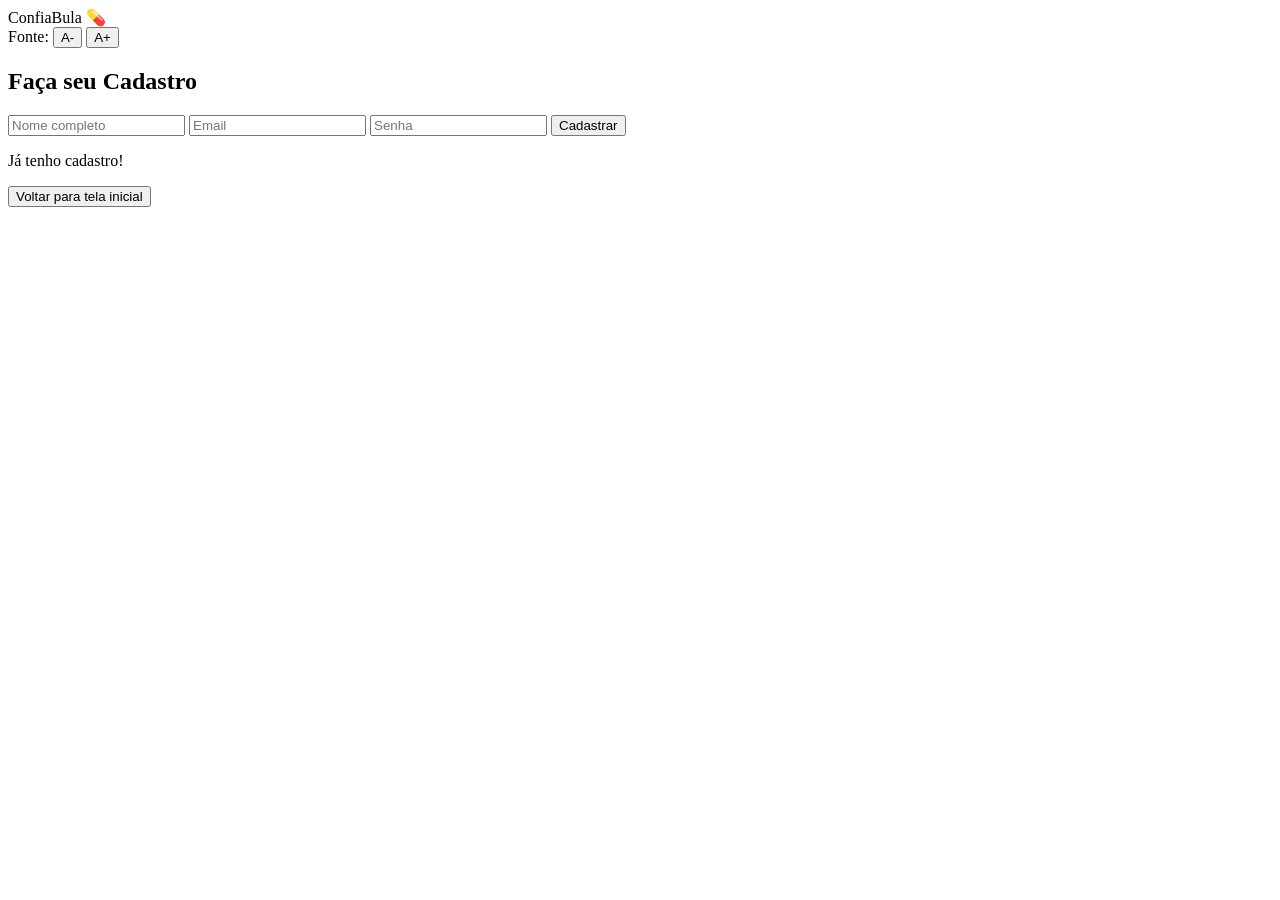
==== templates/cadastro.html @ 0cdb9e61 "primeiro commit" ====
<!DOCTYPE html>
<html lang="pt-BR">
<head>
    <meta charset="UTF-8">
    <meta name="viewport" content="width=device-width, initial-scale=1.0">
    <title>ConfiaBula - Cadastro</title>
    <link rel="stylesheet" href="{{ url_for('static', filename='style.css') }}">
</head>
<body>

    <!-- HEADER -->
    <div class="app">

    <!-- HEADER -->
    <div class="header">
    <div class="left"></div>

    <div class="center">
        ConfiaBula 💊
    </div>
    </div>





    <!-- ACESSIBILIDADE -->
    <div class="acessibilidade">
        <span>Fonte:</span>
        <button onclick="diminuirFonte()">A-</button>
        <button onclick="aumentarFonte()">A+</button>
    </div>

    <!-- CONTEÚDO -->
    <div class="conteudo">

        <h2 class="titulo">Faça seu Cadastro</h2>

        <form method="POST">

    <input type="text" name="nome" placeholder="Nome completo" required>

    <input type="email" name="email" placeholder="Email" required>

    <input type="password" name="senha" placeholder="Senha" required>

    <button type="submit" class="btn-primario">
        Cadastrar
    </button>

</form>

    </div>

    <!-- CARD INFERIOR -->
    <div class="card-cadastro">
        <p class="texto-login">Já tenho cadastro!</p>

        <button class="btn-primario" onclick="window.location.href='/index'">
        Voltar para tela inicial
        </button>
    </div>

</div>

<!-- JS ACESSIBILIDADE -->
<script>
let tamanhoFonte = 100;

function aumentarFonte() {
    tamanhoFonte += 10;
    document.documentElement.style.fontSize = tamanhoFonte + "%";
}

function diminuirFonte() {
    tamanhoFonte -= 10;
    document.documentElement.style.fontSize = tamanhoFonte + "%";


}

function cadastrarUsuario(event) {
    event.preventDefault();

    let nome = document.getElementById("nome").value;
    let email = document.getElementById("email").value;
    let senha = document.getElementById("senha").value;

    // 🔥 salva no localStorage
    localStorage.setItem("usuarioCadastrado", JSON.stringify({
        nome: nome,
        email: email,
        senha: senha
    }));

    alert("Cadastro realizado com sucesso!");

    // 🔗 vai pro login
    window.location.href = "login.html";
}
</script>

</body>
</html>
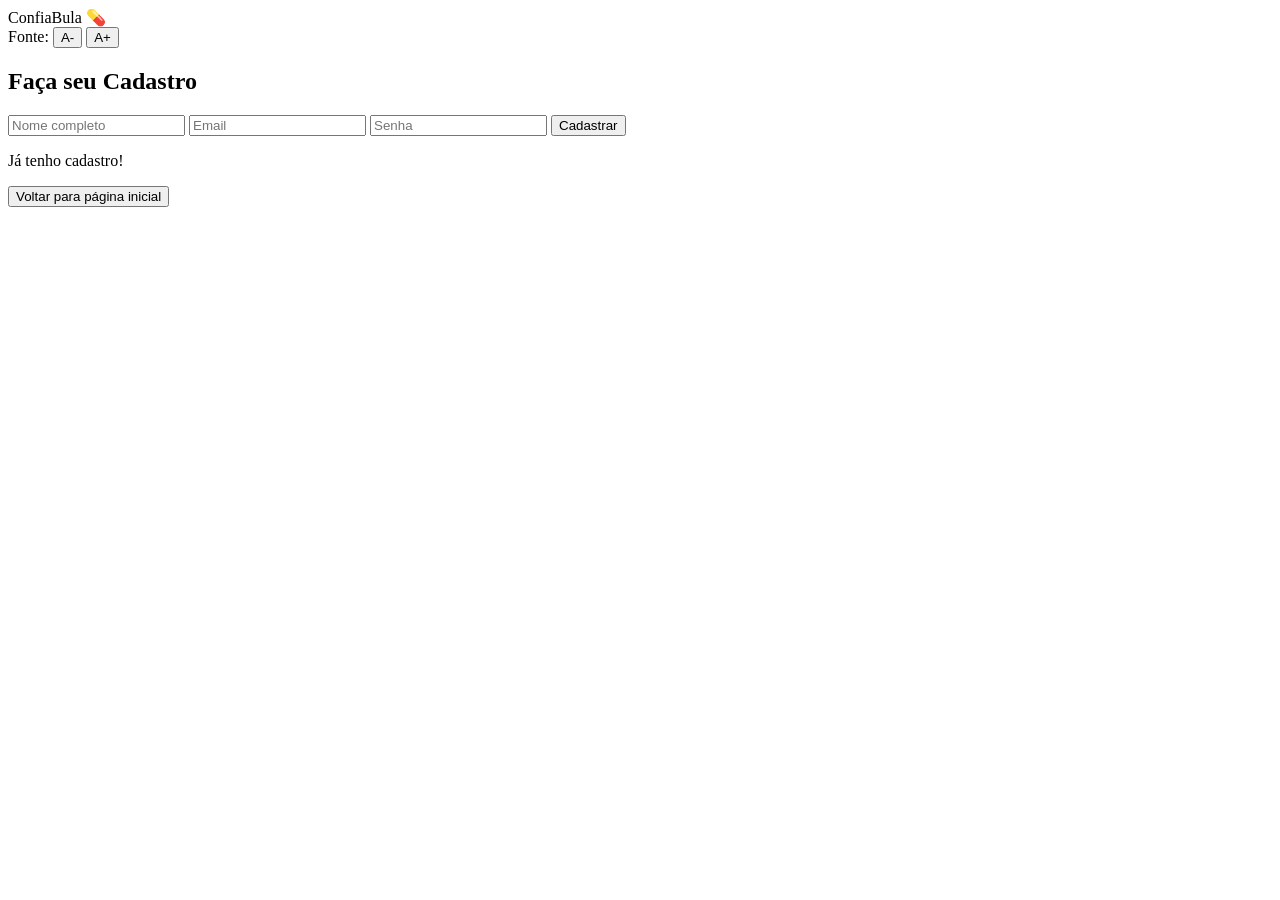
==== commit b36d230a: "primeiro commit" ====
--- a/templates/cadastro.html
+++ b/templates/cadastro.html
@@ -56,9 +56,9 @@
     <div class="card-cadastro">
         <p class="texto-login">Já tenho cadastro!</p>
 
-        <button class="btn-primario" onclick="window.location.href='/index'">
-        Voltar para tela inicial
-        </button>
+        <button class="btn-primario" onclick="window.location.href='/'">
+    Voltar para página inicial
+</button>
     </div>
 
 </div>
